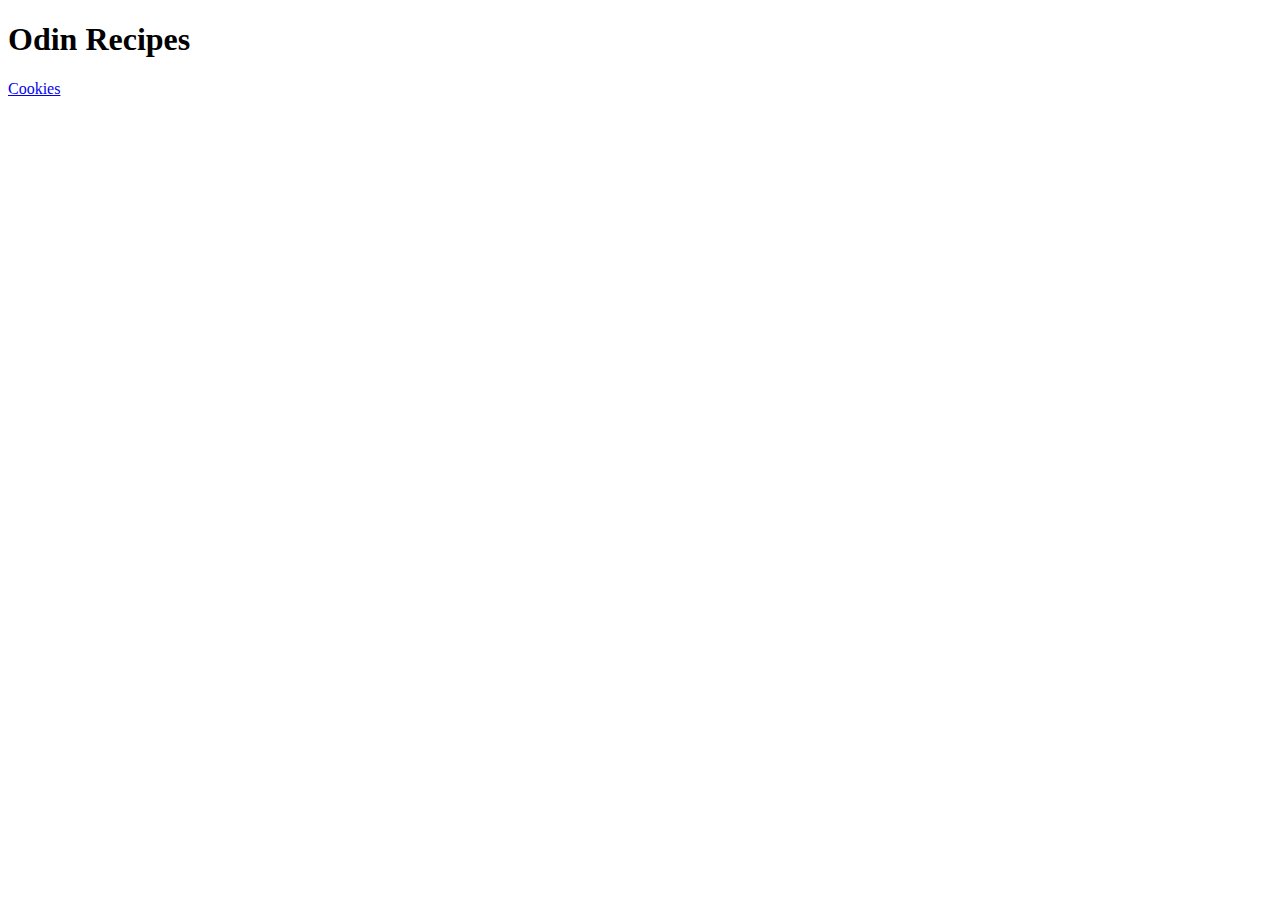
==== index.html @ 2dd75479 "Add cookies.html" ====
<!DOCTYPE html>
<html lang="en">
    <head>
        <meta charset="UTF-8">
        <title>Odin Recipes</title>
    </head>
    <body>
        <h1>Odin Recipes</h1>
        <a href="recipes/cookies.html">Cookies</a>
    </body>
</html>
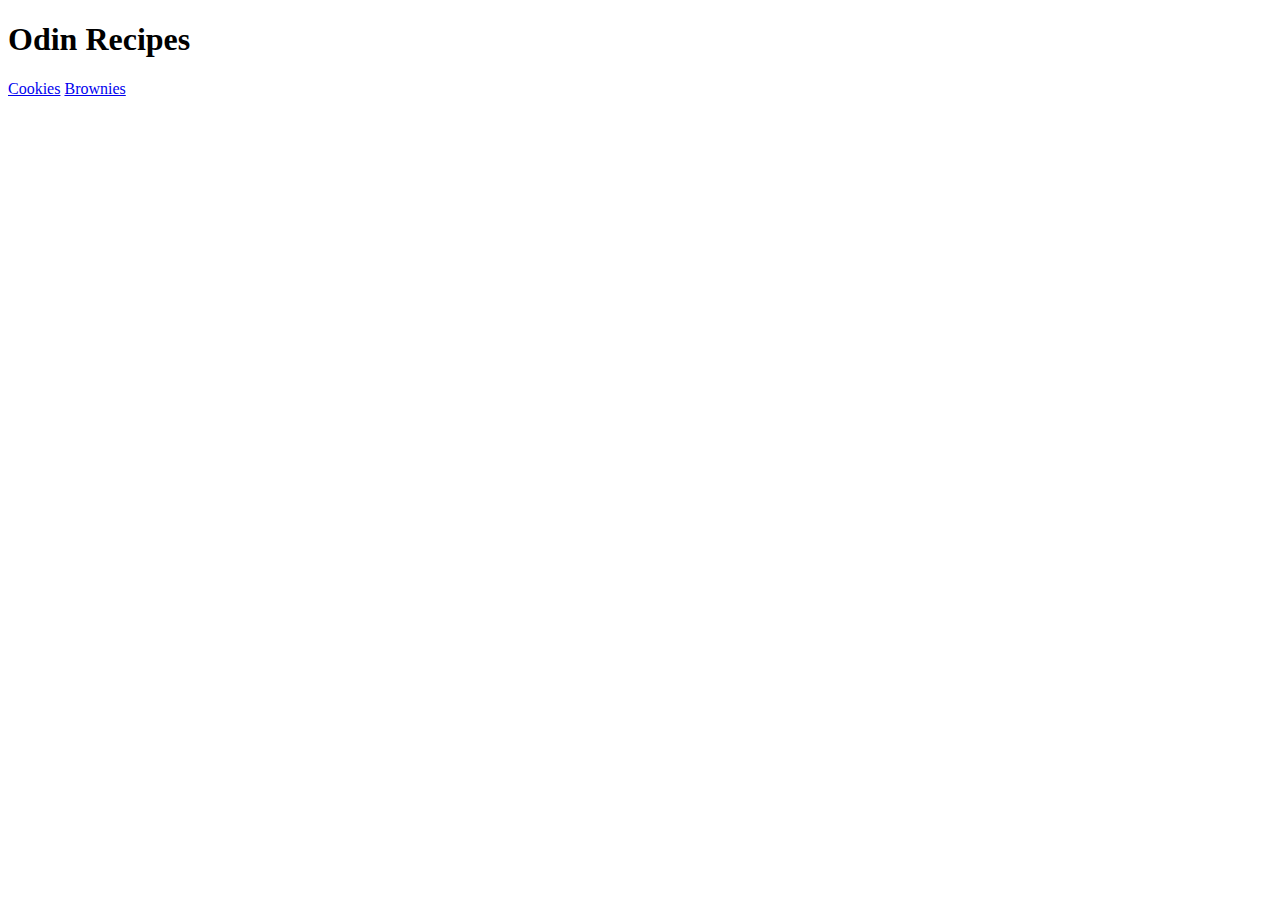
==== commit 180021a2: "Add brownies.html to include brownies recipe info" ====
--- a/index.html
+++ b/index.html
@@ -6,6 +6,7 @@
     </head>
     <body>
         <h1>Odin Recipes</h1>
-        <a href="recipes/cookies.html">Cookies</a>
+        <a href="recipes/cookies.html" rel="noopener noreferrer">Cookies</a>
+        <a href="recipes/brownies.html" rel="noopener noreferrer">Brownies</a>
     </body>
 </html>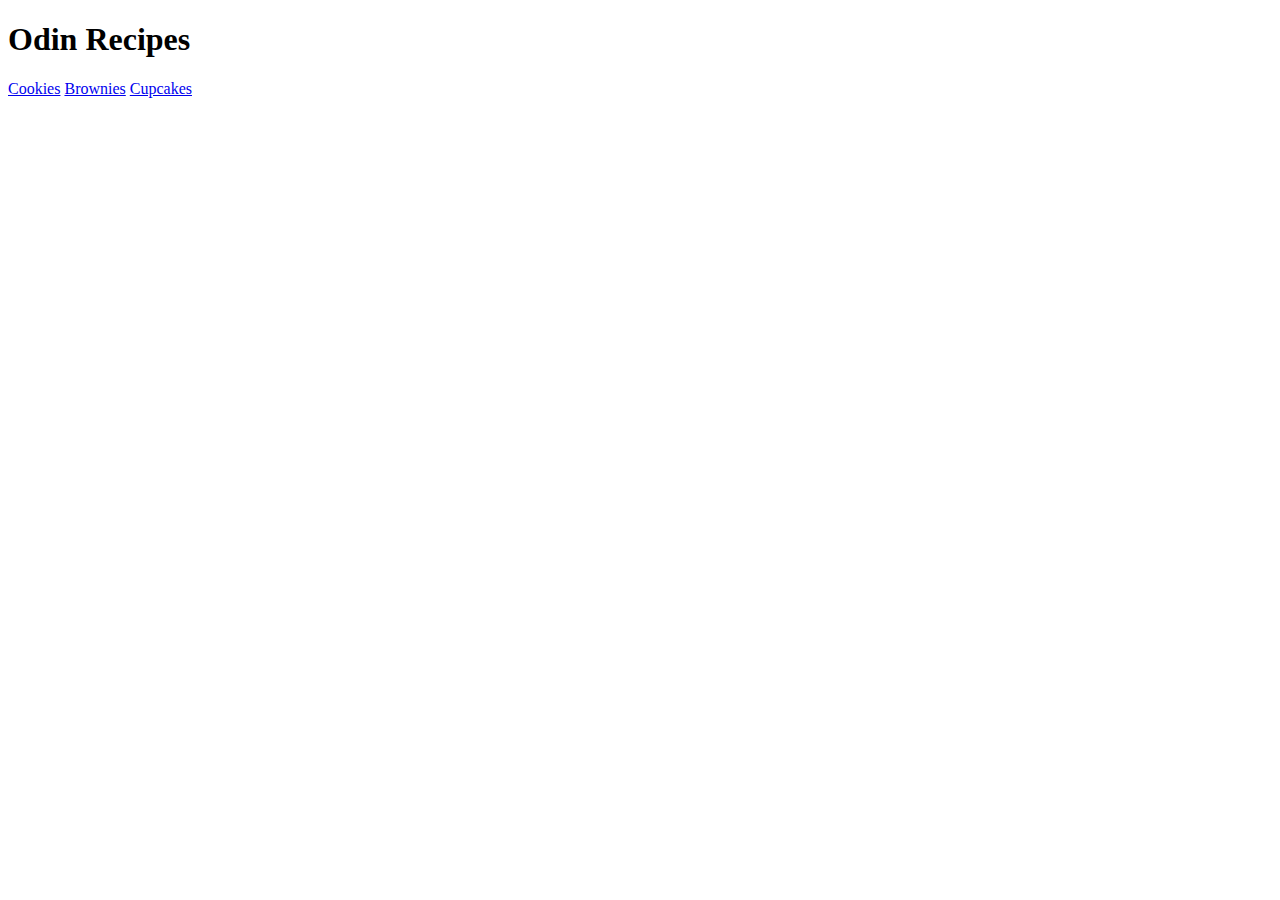
==== commit af870085: "Add cupcakes.html to include cupcakes recipe info" ====
--- a/index.html
+++ b/index.html
@@ -8,5 +8,6 @@
         <h1>Odin Recipes</h1>
         <a href="recipes/cookies.html" rel="noopener noreferrer">Cookies</a>
         <a href="recipes/brownies.html" rel="noopener noreferrer">Brownies</a>
+        <a href="recipes/cupcakes.html" rel="noopener noreferrer">Cupcakes</a>
     </body>
 </html>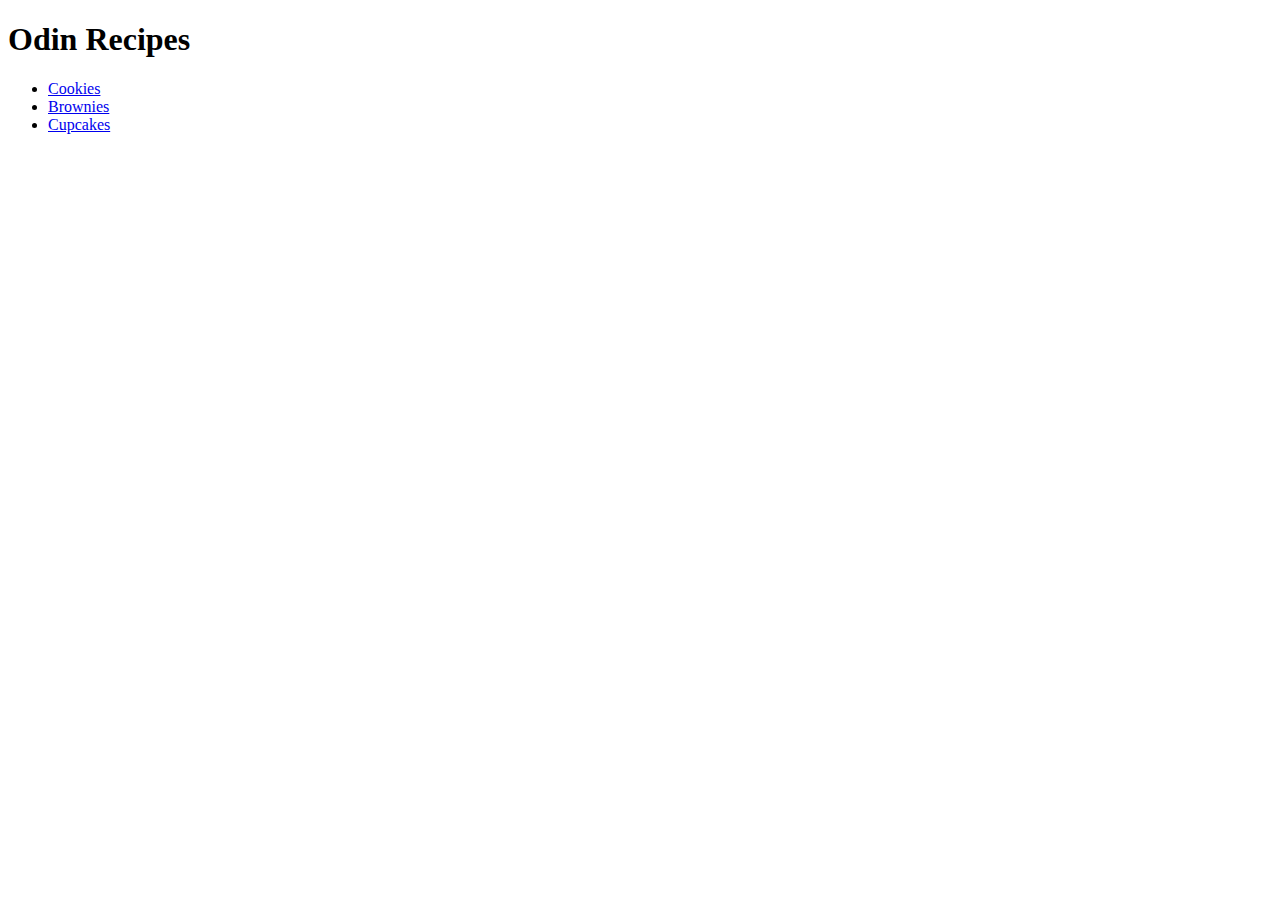
==== commit ebf93ce8: "Edit index.html to include recipes links in list" ====
--- a/index.html
+++ b/index.html
@@ -6,8 +6,11 @@
     </head>
     <body>
         <h1>Odin Recipes</h1>
-        <a href="recipes/cookies.html" rel="noopener noreferrer">Cookies</a>
-        <a href="recipes/brownies.html" rel="noopener noreferrer">Brownies</a>
-        <a href="recipes/cupcakes.html" rel="noopener noreferrer">Cupcakes</a>
+        <ul>
+            <li><a href="recipes/cookies.html" rel="noopener noreferrer">Cookies</a></li>
+            <li><a href="recipes/brownies.html" rel="noopener noreferrer">Brownies</a></li>
+            <li><a href="recipes/cupcakes.html" rel="noopener noreferrer">Cupcakes</a></li>
+        </ul>
+        
     </body>
 </html>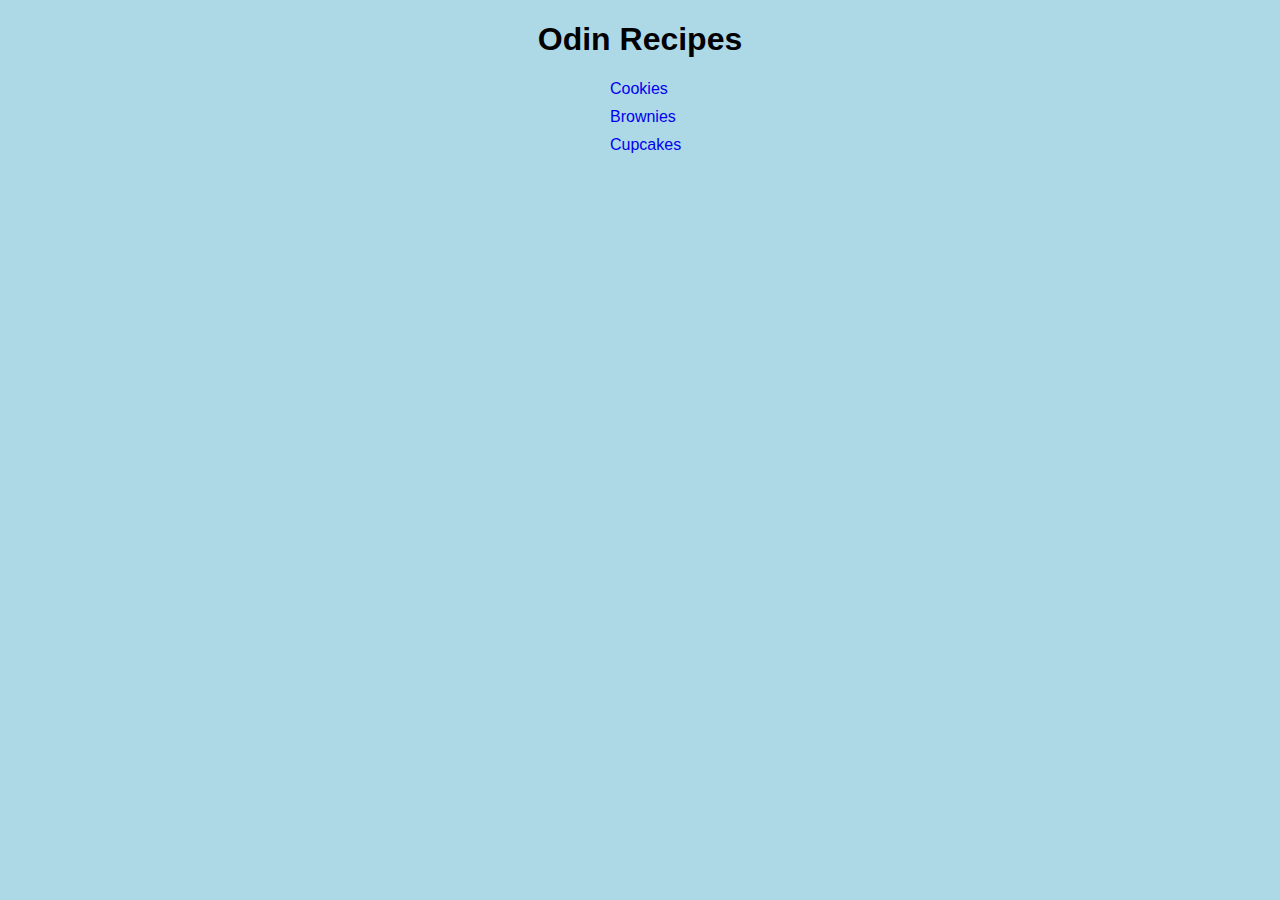
==== commit 92740a8a: "Add styling to index.html" ====
--- a/index.html
+++ b/index.html
@@ -3,14 +3,18 @@
     <head>
         <meta charset="UTF-8">
         <title>Odin Recipes</title>
+        <link rel="stylesheet" href="styles.css">
     </head>
-    <body>
+    <body id="home">
         <h1>Odin Recipes</h1>
+        
         <ul>
             <li><a href="recipes/cookies.html" rel="noopener noreferrer">Cookies</a></li>
             <li><a href="recipes/brownies.html" rel="noopener noreferrer">Brownies</a></li>
             <li><a href="recipes/cupcakes.html" rel="noopener noreferrer">Cupcakes</a></li>
-        </ul>
+        </ul> 
+       
+        
         
     </body>
 </html>--- a/styles.css
+++ b/styles.css
@@ -0,0 +1,25 @@
+* {
+    font-family: "Garamond", sans-serif;
+}
+
+#home {
+    background-color: lightblue;
+}
+
+#home h1 {
+    text-align: center;
+}
+
+#home ul {
+    margin: 0 auto;
+    width: 100px;
+}
+
+#home li {
+    list-style-type: none;
+    margin: 10px 0;
+}
+
+#home a {
+    text-decoration: none;
+}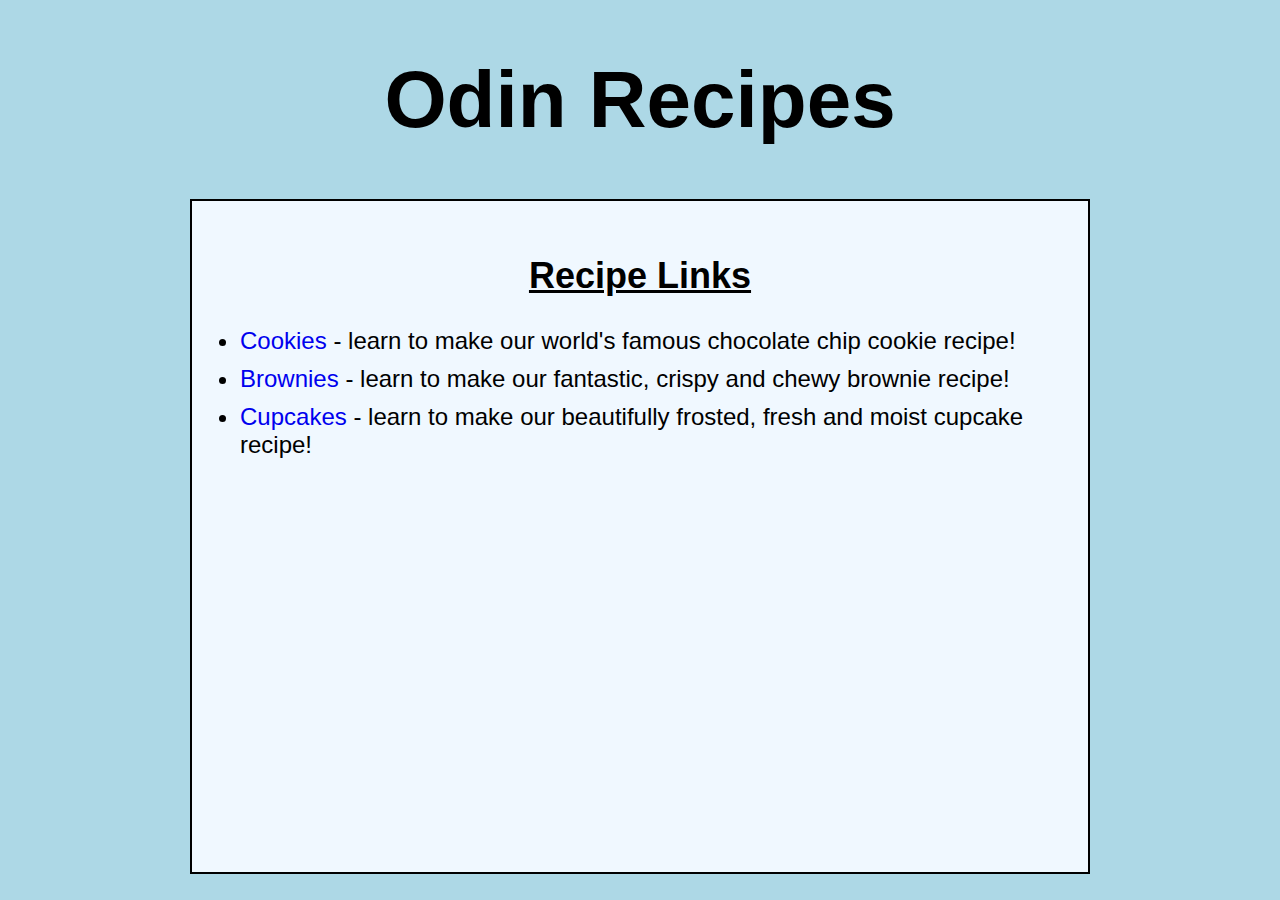
==== commit 22d09dae: "Add background and title to links on index.html" ====
--- a/index.html
+++ b/index.html
@@ -9,9 +9,10 @@
         <h1>Odin Recipes</h1>
         
         <ul>
-            <li><a href="recipes/cookies.html" rel="noopener noreferrer">Cookies</a></li>
-            <li><a href="recipes/brownies.html" rel="noopener noreferrer">Brownies</a></li>
-            <li><a href="recipes/cupcakes.html" rel="noopener noreferrer">Cupcakes</a></li>
+            <h2>Recipe Links</h2>
+            <li><a href="recipes/cookies.html" rel="noopener noreferrer">Cookies</a> - learn to make our world's famous chocolate chip cookie recipe!</li>
+            <li><a href="recipes/brownies.html" rel="noopener noreferrer">Brownies</a> - learn to make our fantastic, crispy and chewy brownie recipe!</li>
+            <li><a href="recipes/cupcakes.html" rel="noopener noreferrer">Cupcakes</a> - learn to make our beautifully frosted, fresh and moist cupcake recipe!</li>
         </ul> 
        
         
--- a/styles.css
+++ b/styles.css
@@ -1,5 +1,6 @@
 * {
     font-family: "Garamond", sans-serif;
+    box-sizing: border-box;
 }
 
 #home {
@@ -8,18 +9,67 @@
 
 #home h1 {
     text-align: center;
+    font-size: 80px;
+}
+
+#home h2 {
+    font-size: 36px;
+    text-decoration: underline; 
+    text-align: center;
 }
 
 #home ul {
+    width: 900px;
+    height: 75vh;
     margin: 0 auto;
-    width: 100px;
+    background-color: aliceblue;
+    padding: 24px;
+    border: 2px solid black;
 }
 
 #home li {
-    list-style-type: none;
-    margin: 10px 0;
+    width: 800px;
+    margin: 10px auto;
+    font-size: 24px;
 }
 
 #home a {
     text-decoration: none;
-}+}
+
+#cookies, #brownies, #cupcakes {
+    padding: 16px;
+}
+
+#cookies {
+    background-color: rgb(255, 188, 125);
+}
+
+#brownies {
+    background-color: rgb(99, 49, 9);
+    color: white;
+}
+
+#brownies a {
+    color: rgb(255, 139, 44);
+}
+
+#cupcakes {
+    background-color: aqua;
+}
+
+#cookies h1, #cookies h2, #cookies p, #brownies h1, #brownies h2, #brownies p, #cupcakes h1, #cupcakes h2, #cupcakes p {
+    text-align: center;
+}
+
+#cookies a, #brownies a, #cupcakes a, #cookies img, #brownies img, #cupcakes img {
+    display: block;
+    margin: 0 auto;
+}
+
+#cookies a, #brownies a, #cupcakes a {
+    width: 150px;
+    text-align: center;
+}
+
+
